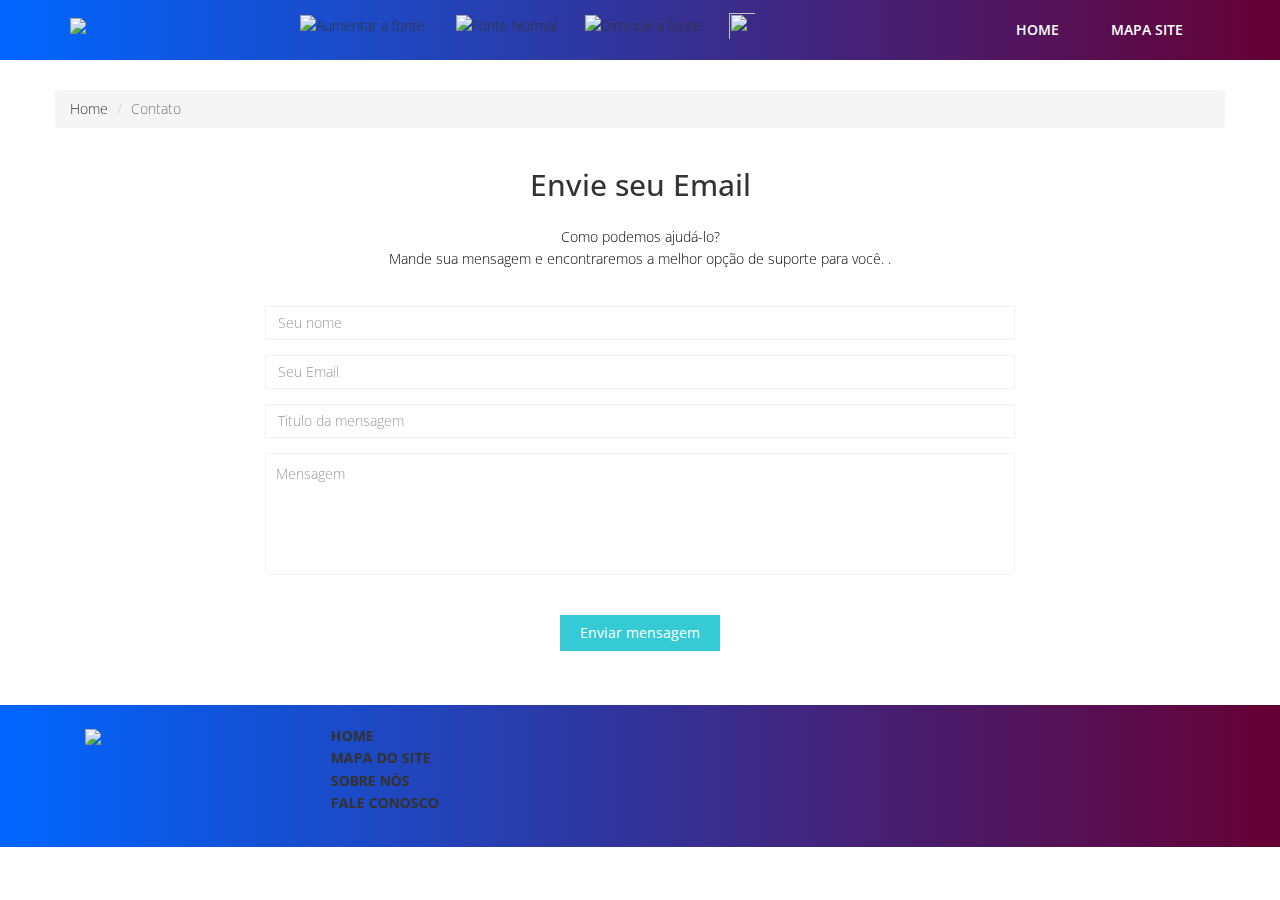
==== contato.html @ 739528aa "" ====
<!DOCTYPE html>
<html lang="en">

    <head>
        <meta charset="utf-8">
        <meta http-equiv="X-UA-Compatible" content="IE=edge">
        <meta name="viewport" content="width=device-width, initial-scale=1">
        <title>:: Contato Eventos ::</title>

        <!-- Bootstrap -->
        <link href="css/bootstrap.min.css" rel="stylesheet">
        <link rel="stylesheet" href="css/animate.css">
        <link rel="stylesheet" href="css/font-awesome.min.css">
        <link rel="stylesheet" href="css/font-awesome.css">
        <link rel="stylesheet" href="css/jquery.bxslider.css">
        <link rel="stylesheet" type="text/css" href="css/normalize.css" />
        <link rel="stylesheet" type="text/css" href="css/demo.css" />
        <link rel="stylesheet" type="text/css" href="css/set1.css" />
        <link href="css/overwrite.css" rel="stylesheet">
        <link href="css/style.css" rel="stylesheet">

    </head>

    <body>

        <nav class="navbar navbar-default navbar-fixed-top" role="navigation" style="background: linear-gradient(to right, #0066ff 0%, #660033 100%);">
            <div class="container" >

                <div class="navbar-header">



                    <img src="img/logo.png"/>
                    <img style="padding: 10px;margin: 5px;margin-left: 200px;" src="img/A.png" onclick="fonte('a')" title="Aumentar a fonte"/>
                    <img style="padding: 2px;margin: 10px;" src="img/A_fonte.png" onclick="fonte('n');" title="Fonte Normal" />
                    <img style="padding: 2px;margin: 10px;" src="img/A-.png" onclick="fonte('d');" title="Diminuir a fonte"/>
                    <img style="padding: 2px;margin: 10px;width: 30px;height: 30px; " src="img/daltonico_desativado.png" onclick="mudaEstilo();" onmouseover="this.src = 'img/daltonico_ativado.png'" title="Mudar tema para daltônicos (varias cores). Para monocormatismo, passe o mouse sobre os textos destacados." onmouseout="this.src = 'img/daltonico_desativado.png'"/>
                </div>
                <div  class="navbar-collapse collapse">




                    <ul class="nav nav-tabs"  role="tablist">



                        <li role="presentation" ><a href="index.html">Home</a></li>

                        <li role="presentation"><a href="mapa.html">Mapa Site</a></li>


                    </ul>

                </div>
            </div>
        </nav>

        <div class="container">
            <div class="row">
                <br/>    <br/> <br/><br/>

                <nav aria-label="breadcrumb">
                    <ol class="breadcrumb">
                        <li class="breadcrumb-item"><a href="index.html">Home</a></li>
                        <li class="breadcrumb-item active">Contato</li>
                    </ol>
                </nav>



            </div>
        </div>




        <section id="contact-page">
            <div class="container">
                <div class="center">
                    <h2>Envie seu Email</h2>
                    <p>Como podemos ajudá-lo?
                        <br/>
                        Mande sua mensagem e encontraremos a melhor opção de suporte para você. .</p>
                </div>
                <div class="row contact-wrap">
                    <div class="col-md-8 col-md-offset-2">
                        <div id="sendmessage">Sua mensagem foi enviada. Obrigado!</div>
                        <div id="errormessage"></div>
                        <form action="" method="post" role="form" class="contactForm">
                            <div class="form-group">
                                <input type="text" name="name" class="form-control" id="name" placeholder="Seu nome" data-rule="minlen:4" data-msg="Por favor, insira pelo menos 4 caracteres" />
                                <div class="validation"></div>
                            </div>
                            <div class="form-group">
                                <input type="email" class="form-control" name="email" id="email" placeholder="Seu Email" data-rule="email" data-msg="Por favor digite um email válido" />
                                <div class="validation"></div>
                            </div>
                            <div class="form-group">
                                <input type="text" class="form-control" name="subject" id="subject" placeholder="Titulo da mensagem" data-rule="minlen:4" data-msg="Por favor, insira pelo menos 8 caracteres sobre o assunto" />
                                <div class="validation"></div>
                            </div>
                            <div class="form-group">
                                <textarea class="form-control" name="message" id="message" rows="5" data-rule="required" data-msg="Por favor, escreva algo para nós" placeholder="Mensagem"></textarea>
                                <div class="validation"></div>
                            </div>

                            <div class="text-center"><button  onclick="" class="btn btn-primary btn-lg">Enviar mensagem</button></div>
                        </form>
                    </div>
                </div>


                <script type="text/javascript">


                    function sendMail() {
                        /*
                        
                        var link = "mailto:fabricio.leo20@gmail.com"
                                + "?cc=noguefl@yahoo.com.br.com"
                                + "&subject=" + escape(document.getElementById('subject').value +" " +document.getElementById('name').value)
                                + "&body=" + escape(document.getElementById('message').value)
                                ;

                        window.location.href = link;*/
        
                        alert("Email enviado!");
                        
                        document.getElementById('subject').value  ="";
                        document.getElementById('name').value ="";
                        document.getElementById('email').value  = "";
                        document.getElementById('message').value = ""; 
                        
                        
        
                    }


                </script>
                <!--/.row-->
            </div>
            <!--/.container-->
        </section>
        <!--/#contact-page-->

        <footer>

            <div class="inner-footer" >
                <div class="container">
                    <div class="row">

                    </div>
                </div>
            </div>

            <div class="last-div" style="background: linear-gradient(to right, #0066ff 0%, #660033 100%);">

                <div class="container">

                    <div class="social-network">
                        <div class="col-md-1 " style="margin-left:0px;">
                            <img src="img/logo.jpeg"/>
                        </div>
                    </div>

                    <div class="social-network">
                        <div class=""  style="margin-left: 250px;">
                            <a href="index.html"><i class="fa fa-home"></i><b>HOME</b></a><br/>
                            <a href="mapa.html"><i class="fa fa-sitemap"></i><b>MAPA DO SITE</b></a><br/>
                            <a href="sobre.html"><i class="fa fa-user"></i><b>SOBRE NÓS</b></a><br/>
                            <a href="contato.html"><i class="fa fa-phone"></i><b>FALE CONOSCO</b></a>
                        </div>
                    </div>
                </div>

                <div class="container" >
                    <div class="row" >
                        <ul class="social-network" >
                            <li><a href="#" data-placement="top" title="Facebook"><i class="fa fa-facebook fa-1x"></i></a></li>
                            <li><a href="#" data-placement="top" title="Instram"><i class="fa fa-instagram fa-1x"></i></a></li>
                            <li><a href="#" data-placement="top" title="Twitter"><i class="fa fa-twitter fa-1x"></i></a></li>                            
                            <li><a href="#" data-placement="top" title="YouTube"><i class="fa fa-youtube fa-1x"></i></a></li>
                        </ul>
                    </div>
                </div>

                <a href="" class="scrollup"><i class="fa fa-chevron-up"></i></a>

            </div>

        </footer>

        <!-- jQuery (necessary for Bootstrap's JavaScript plugins) -->
        <script src="js/jquery-2.1.1.min.js"></script>
        <!-- Include all compiled plugins (below), or include individual files as needed -->
        <script src="js/bootstrap.min.js"></script>
        <script src="js/wow.min.js"></script>
        <script src="js/jquery.easing.1.3.js"></script>
        <script src="js/jquery.isotope.min.js"></script>
        <script src="js/jquery.bxslider.min.js"></script>
        <script type="text/javascript" src="js/fliplightbox.min.js"></script>
        <script src="js/functions.js"></script>
        <script src="contactform/contactform.js"></script>

    </body>

</html>
---- css/demo.css ----
@font-face {
	font-weight: normal;
	font-style: normal;
	font-family: 'codropsicons';
	src:url('../fonts/codropsicons/codropsicons.eot');
	src:url('../fonts/codropsicons/codropsicons.eot?#iefix') format('embedded-opentype'),
		url('../fonts/codropsicons/codropsicons.woff') format('woff'),
		url('../fonts/codropsicons/codropsicons.ttf') format('truetype'),
		url('../fonts/codropsicons/codropsicons.svg#codropsicons') format('svg');
}

*, *:after, *:before { -webkit-box-sizing: border-box; box-sizing: border-box; }
.clearfix:before, .clearfix:after { display: table; content: ''; }
.clearfix:after { clear: both; }

body {
	background: #2f3238;
	color: #fff;
	font-weight: 400;
	font-size: 1em;
	font-family: 'Raleway', Arial, sans-serif;
}

a {
	outline: none;
	color: #3498db;
	text-decoration: none;
}

a:hover, a:focus {
	color: #528cb3;
}

section {
	padding: 1em;
	text-align: center;
}

.content {
	margin: 0 auto;
	max-width: 1000px;
	
}

.content > h2 {
	clear: both;
	margin: 0;
	padding: 4em 1% 0;
	color: #484B54;
	font-weight: 800;
	font-size: 1.5em;
}

.content > h2:first-child {
	padding-top: 0em;
}

/* Header */
.codrops-header {
	margin: 0 auto;
	padding: 4em 1em;
	text-align: center;
}

.codrops-header h1 {
	margin: 0;
	font-weight: 800;
	font-size: 4em;
	line-height: 1.3;
}

.codrops-header h1 span {
	display: block;
	padding: 0 0 0.6em 0.1em;
	color: #74777b;
	font-weight: 300;
	font-size: 45%;
}

/* Demo links */
.codrops-demos {
	clear: both;
	padding: 1em 0 0;
	text-align: center;
}

.content + .codrops-demos {
	padding-top: 5em;
}

.codrops-demos a {
	display: inline-block;
	margin: 0 5px;
	padding: 1em 1.5em;
	text-transform: uppercase;
	font-weight: bold;
}

.codrops-demos a:hover,
.codrops-demos a:focus,
.codrops-demos a.current-demo {
	background: #3c414a;
	color: #fff;
}

/* To Navigation Style */
.codrops-top {
	width: 100%;
	text-transform: uppercase;
	font-weight: 800;
	font-size: 0.69em;
	line-height: 2.2;
}

.codrops-top a {
	display: inline-block;
	padding: 1em 2em;
	text-decoration: none;
	letter-spacing: 1px;
}

.codrops-top span.right {
	float: right;
}

.codrops-top span.right a {
	display: block;
	float: left;
}

.codrops-icon:before {
	margin: 0 4px;
	text-transform: none;
	font-weight: normal;
	font-style: normal;
	font-variant: normal;
	font-family: 'codropsicons';
	line-height: 1;
	speak: none;
	-webkit-font-smoothing: antialiased;
}

.codrops-icon-drop:before {
	content: "\e001";
}

.codrops-icon-prev:before {
	content: "\e004";
}

/* Related demos */
.related {
	clear: both;
	padding: 6em 1em;
	font-size: 120%;
}

.related > a {
	display: inline-block;
	margin: 20px 10px;
	padding: 25px;
	border: 1px solid #4f7f90;
	text-align: center;
}

.related a:hover {
	border-color: #39545e;
}

.related a img {
	max-width: 100%;
	opacity: 0.8;
}

.related a:hover img,
.related a:active img {
	opacity: 1;
}

.related a h3 {
	margin: 0;
	padding: 0.5em 0 0.3em;
	max-width: 300px;
	text-align: left;
}

@media screen and (max-width: 25em) {
	.codrops-header {
		font-size: 75%;
	}
	.codrops-icon span {
		display: none;
	}
}
---- css/set1.css ----
@font-face {
	font-weight: normal;
	font-style: normal;
	font-family: 'feathericons';
	src:url('../fonts/feathericons/feathericons.eot?-8is7zf');
	src:url('../fonts/feathericons/feathericons.eot?#iefix-8is7zf') format('embedded-opentype'),
		url('../fonts/feathericons/feathericons.woff?-8is7zf') format('woff'),
		url('../fonts/feathericons/feathericons.ttf?-8is7zf') format('truetype'),
		url('../fonts/feathericons/feathericons.svg?-8is7zf#feathericons') format('svg');
}

.grid {
	position: relative;
	margin: 0 auto;
	padding: 1em 0 4em;
	max-width: 1000px;
	list-style: none;
	text-align: center;
	
}

/* Common style */
.grid figure {
	position: relative;
	float: left;
	overflow: hidden;
	margin: 10px 1%;
	min-width: 320px;
	max-width: 480px;
	max-height: 360px;
	width: 48%;
	background: #3085a3;
	text-align: center;
	cursor: pointer;
}

.grid figure img {
	position: relative;
	display: block;
	min-height: 100%;
	max-width: 100%;
	opacity: 0.8;
}

.grid figure figcaption {
	padding: 2em;
	color: #fff;
	text-transform: uppercase;
	font-size: 1.25em;
	-webkit-backface-visibility: hidden;
	backface-visibility: hidden;
}

.grid figure figcaption::before,
.grid figure figcaption::after {
	pointer-events: none;
}

.grid figure figcaption,
.grid figure figcaption > a {
	position: absolute;
	top: 0;
	left: 0;
	width: 100%;
	height: 100%;
}

/* Anchor will cover the whole item by default */
/* For some effects it will show as a button */
.grid figure figcaption > a {
	z-index: 1000;
	text-indent: 200%;
	white-space: nowrap;
	font-size: 0;
	opacity: 0;
}

.grid figure h2 {
	word-spacing: -0.15em;
	font-weight: 300;
}

.grid figure h2 span {
	font-weight: 800;
}

.grid figure h2,
.grid figure p {
	margin: 0;
}

.grid figure p {
	letter-spacing: 1px;
	font-size: 68.5%;
}

/* Individual effects */

/*---------------*/
/***** Lily *****/
/*---------------*/

figure.effect-lily img {
	max-width: none;
	width: -webkit-calc(100% + 50px);
	width: calc(100% + 50px);
	opacity: 0.7;
	-webkit-transition: opacity 0.35s, -webkit-transform 0.35s;
	transition: opacity 0.35s, transform 0.35s;
	-webkit-transform: translate3d(-40px,0, 0);
	transform: translate3d(-40px,0,0);
}

figure.effect-lily figcaption {
	text-align: left;
}

figure.effect-lily figcaption > div {
	position: absolute;
	bottom: 0;
	left: 0;
	padding: 2em;
	width: 100%;
	height: 50%;
}

figure.effect-lily h2,
figure.effect-lily p {
	-webkit-transform: translate3d(0,40px,0);
	transform: translate3d(0,40px,0);
}

figure.effect-lily h2 {
	-webkit-transition: -webkit-transform 0.35s;
	transition: transform 0.35s;
}

figure.effect-lily p {
	color: rgba(255,255,255,0.8);
	opacity: 0;
	-webkit-transition: opacity 0.2s, -webkit-transform 0.35s;
	transition: opacity 0.2s, transform 0.35s;
}

figure.effect-lily:hover img,
figure.effect-lily:hover p {
	opacity: 1;
}

figure.effect-lily:hover img,
figure.effect-lily:hover h2,
figure.effect-lily:hover p {
	-webkit-transform: translate3d(0,0,0);
	transform: translate3d(0,0,0);
}

figure.effect-lily:hover p {
	-webkit-transition-delay: 0.05s;
	transition-delay: 0.05s;
	-webkit-transition-duration: 0.35s;
	transition-duration: 0.35s;
}

/*---------------*/
/***** Sadie *****/
/*---------------*/

figure.effect-sadie figcaption::before {
	position: absolute;
	top: 0;
	left: 0;
	width: 100%;
	height: 100%;
	background: -webkit-linear-gradient(top, rgba(72,76,97,0) 0%, rgba(72,76,97,0.8) 75%);
	background: linear-gradient(to bottom, rgba(72,76,97,0) 0%, rgba(72,76,97,0.8) 75%);
	content: '';
	opacity: 0;
	-webkit-transform: translate3d(0,50%,0);
	transform: translate3d(0,50%,0);
}

figure.effect-sadie h2 {
	position: absolute;
	top: 50%;
	left: 0;
	width: 100%;
	color: #484c61;
	-webkit-transition: -webkit-transform 0.35s, color 0.35s;
	transition: transform 0.35s, color 0.35s;
	-webkit-transform: translate3d(0,-50%,0);
	transform: translate3d(0,-50%,0);
}

figure.effect-sadie figcaption::before,
figure.effect-sadie p {
	-webkit-transition: opacity 0.35s, -webkit-transform 0.35s;
	transition: opacity 0.35s, transform 0.35s;
}

figure.effect-sadie p {
	position: absolute;
	bottom: 0;
	left: 0;
	padding: 2em;
	width: 100%;
	opacity: 0;
	-webkit-transform: translate3d(0,10px,0);
	transform: translate3d(0,10px,0);
}

figure.effect-sadie:hover h2 {
	color: #fff;
	-webkit-transform: translate3d(0,-50%,0) translate3d(0,-40px,0);
	transform: translate3d(0,-50%,0) translate3d(0,-40px,0);
}

figure.effect-sadie:hover figcaption::before ,
figure.effect-sadie:hover p {
	opacity: 1;
	-webkit-transform: translate3d(0,0,0);
	transform: translate3d(0,0,0);
}

/*---------------*/
/***** Roxy *****/
/*---------------*/

figure.effect-roxy {
	background: -webkit-linear-gradient(45deg, #ff89e9 0%, #05abe0 100%);
	background: linear-gradient(45deg, #ff89e9 0%,#05abe0 100%);
}

figure.effect-roxy img {
	max-width: none;
	width: -webkit-calc(100% + 60px);
	width: calc(100% + 60px);
	-webkit-transition: opacity 0.35s, -webkit-transform 0.35s;
	transition: opacity 0.35s, transform 0.35s;
	-webkit-transform: translate3d(-50px,0,0);
	transform: translate3d(-50px,0,0);
}

figure.effect-roxy figcaption::before {
	position: absolute;
	top: 30px;
	right: 30px;
	bottom: 30px;
	left: 30px;
	border: 1px solid #fff;
	content: '';
	opacity: 0;
	-webkit-transition: opacity 0.35s, -webkit-transform 0.35s;
	transition: opacity 0.35s, transform 0.35s;
	-webkit-transform: translate3d(-20px,0,0);
	transform: translate3d(-20px,0,0);
}

figure.effect-roxy figcaption {
	padding: 3em;
	text-align: left;
}

figure.effect-roxy h2 {
	padding: 30% 0 10px 0;
}

figure.effect-roxy p {
	opacity: 0;
	-webkit-transition: opacity 0.35s, -webkit-transform 0.35s;
	transition: opacity 0.35s, transform 0.35s;
	-webkit-transform: translate3d(-10px,0,0);
	transform: translate3d(-10px,0,0);
}

figure.effect-roxy:hover img {
	opacity: 0.7;
	-webkit-transform: translate3d(0,0,0);
	transform: translate3d(0,0,0);
}

figure.effect-roxy:hover figcaption::before,
figure.effect-roxy:hover p {
	opacity: 1;
	-webkit-transform: translate3d(0,0,0);
	transform: translate3d(0,0,0);
}

/*---------------*/
/***** Bubba *****/
/*---------------*/

figure.effect-bubba {
	background: #9e5406;
}

figure.effect-bubba img {
	opacity: 0.7;
	-webkit-transition: opacity 0.35s;
	transition: opacity 0.35s;
}

figure.effect-bubba:hover img {
	opacity: 0.4;
}

figure.effect-bubba figcaption::before,
figure.effect-bubba figcaption::after {
	position: absolute;
	top: 30px;
	right: 30px;
	bottom: 30px;
	left: 30px;
	content: '';
	opacity: 0;
	-webkit-transition: opacity 0.35s, -webkit-transform 0.35s;
	transition: opacity 0.35s, transform 0.35s;
}

figure.effect-bubba figcaption::before {
	border-top: 1px solid #fff;
	border-bottom: 1px solid #fff;
	-webkit-transform: scale(0,1);
	transform: scale(0,1);
}

figure.effect-bubba figcaption::after {
	border-right: 1px solid #fff;
	border-left: 1px solid #fff;
	-webkit-transform: scale(1,0);
	transform: scale(1,0);
}

figure.effect-bubba h2 {
	padding-top: 30%;
	-webkit-transition: -webkit-transform 0.35s;
	transition: transform 0.35s;
	-webkit-transform: translate3d(0,-20px,0);
	transform: translate3d(0,-20px,0);
}

figure.effect-bubba p {
	padding: 20px 2.5em;
	opacity: 0;
	-webkit-transition: opacity 0.35s, -webkit-transform 0.35s;
	transition: opacity 0.35s, transform 0.35s;
	-webkit-transform: translate3d(0,20px,0);
	transform: translate3d(0,20px,0);
}

figure.effect-bubba:hover figcaption::before,
figure.effect-bubba:hover figcaption::after {
	opacity: 1;
	-webkit-transform: scale(1);
	transform: scale(1);
}

figure.effect-bubba:hover h2,
figure.effect-bubba:hover p {
	opacity: 1;
	-webkit-transform: translate3d(0,0,0);
	transform: translate3d(0,0,0);
}

/*---------------*/
/***** Romeo *****/
/*---------------*/

figure.effect-romeo {
	-webkit-perspective: 1000px;
	perspective: 1000px;
}

figure.effect-romeo img {
	-webkit-transition: opacity 0.35s, -webkit-transform 0.35s;
	transition: opacity 0.35s, transform 0.35s;
	-webkit-transform: translate3d(0,0,300px);
	transform: translate3d(0,0,300px);
}

figure.effect-romeo:hover img {
	opacity: 0.6;
	-webkit-transform: translate3d(0,0,0);
	transform: translate3d(0,0,0);
}

figure.effect-romeo figcaption::before,
figure.effect-romeo figcaption::after {
	position: absolute;
	top: 50%;
	left: 50%;
	width: 80%;
	height: 1px;
	background: #fff;
	content: '';
	-webkit-transition: opacity 0.35s, -webkit-transform 0.35s;
	transition: opacity 0.35s, transform 0.35s;
	-webkit-transform: translate3d(-50%,-50%,0);
	transform: translate3d(-50%,-50%,0);
}

figure.effect-romeo:hover figcaption::before {
	opacity: 0.5;
	-webkit-transform: translate3d(-50%,-50%,0) rotate(45deg);
	transform: translate3d(-50%,-50%,0) rotate(45deg);
}

figure.effect-romeo:hover figcaption::after {
	opacity: 0.5;
	-webkit-transform: translate3d(-50%,-50%,0) rotate(-45deg);
	transform: translate3d(-50%,-50%,0) rotate(-45deg);
}

figure.effect-romeo h2,
figure.effect-romeo p {
	position: absolute;
	top: 50%;
	left: 0;
	width: 100%;
	-webkit-transition: -webkit-transform 0.35s;
	transition: transform 0.35s;
}

figure.effect-romeo h2 {
	-webkit-transform: translate3d(0,-50%,0) translate3d(0,-150%,0);
	transform: translate3d(0,-50%,0) translate3d(0,-150%,0);
}

figure.effect-romeo p {
	padding: 0.25em 2em;
	-webkit-transform: translate3d(0,-50%,0) translate3d(0,150%,0);
	transform: translate3d(0,-50%,0) translate3d(0,150%,0);
}

figure.effect-romeo:hover h2 {
	-webkit-transform: translate3d(0,-50%,0) translate3d(0,-100%,0);
	transform: translate3d(0,-50%,0) translate3d(0,-100%,0);
}

figure.effect-romeo:hover p {
	-webkit-transform: translate3d(0,-50%,0) translate3d(0,100%,0);
	transform: translate3d(0,-50%,0) translate3d(0,100%,0);
}

/*---------------*/
/***** Layla *****/
/*---------------*/

figure.effect-layla {
	background: #18a367;
}

figure.effect-layla img {
	height: 390px;
}

figure.effect-layla figcaption {
	padding: 3em;
}

figure.effect-layla figcaption::before,
figure.effect-layla figcaption::after {
	position: absolute;
	content: '';
	opacity: 0;
}

figure.effect-layla figcaption::before {
	top: 50px;
	right: 30px;
	bottom: 50px;
	left: 30px;
	border-top: 1px solid #fff;
	border-bottom: 1px solid #fff;
	-webkit-transform: scale(0,1);
	transform: scale(0,1);
	-webkit-transform-origin: 0 0;
	transform-origin: 0 0;
}

figure.effect-layla figcaption::after {
	top: 30px;
	right: 50px;
	bottom: 30px;
	left: 50px;
	border-right: 1px solid #fff;
	border-left: 1px solid #fff;
	-webkit-transform: scale(1,0);
	transform: scale(1,0);
	-webkit-transform-origin: 100% 0;
	transform-origin: 100% 0;
}

figure.effect-layla h2 {
	padding-top: 26%;
	-webkit-transition: -webkit-transform 0.35s;
	transition: transform 0.35s;
}

figure.effect-layla p {
	padding: 0.5em 2em;
	text-transform: none;
	opacity: 0;
	-webkit-transform: translate3d(0,-10px,0);
	transform: translate3d(0,-10px,0);
}

figure.effect-layla img,
figure.effect-layla h2 {
	-webkit-transform: translate3d(0,-30px,0);
	transform: translate3d(0,-30px,0);
}

figure.effect-layla img,
figure.effect-layla figcaption::before,
figure.effect-layla figcaption::after,
figure.effect-layla p {
	-webkit-transition: opacity 0.35s, -webkit-transform 0.35s;
	transition: opacity 0.35s, transform 0.35s;
}

figure.effect-layla:hover img {
	opacity: 0.7;
	-webkit-transform: translate3d(0,0,0);
	transform: translate3d(0,0,0);
}

figure.effect-layla:hover figcaption::before,
figure.effect-layla:hover figcaption::after {
	opacity: 1;
	-webkit-transform: scale(1);
	transform: scale(1);
}

figure.effect-layla:hover h2,
figure.effect-layla:hover p {
	opacity: 1;
	-webkit-transform: translate3d(0,0,0);
	transform: translate3d(0,0,0);
}

figure.effect-layla:hover figcaption::after,
figure.effect-layla:hover h2,
figure.effect-layla:hover p,
figure.effect-layla:hover img {
	-webkit-transition-delay: 0.15s;
	transition-delay: 0.15s;
}

/*---------------*/
/***** Honey *****/
/*---------------*/

figure.effect-honey {
	background: #4a3753;
}

figure.effect-honey img {
	opacity: 0.9;
	-webkit-transition: opacity 0.35s;
	transition: opacity 0.35s;
}

figure.effect-honey:hover img {
	opacity: 0.5;
}

figure.effect-honey figcaption::before {
	position: absolute;
	bottom: 0;
	left: 0;
	width: 100%;
	height: 10px;
	background: #fff;
	content: '';
	-webkit-transform: translate3d(0,10px,0);
	transform: translate3d(0,10px,0);
}

figure.effect-honey h2 {
	position: absolute;
	bottom: 0;
	left: 0;
	padding: 1em 1.5em;
	width: 100%;
	text-align: left;
	-webkit-transform: translate3d(0,-30px,0);
	transform: translate3d(0,-30px,0);
}

figure.effect-honey h2 i {
	font-style: normal;
	opacity: 0;
	-webkit-transition: opacity 0.35s, -webkit-transform 0.35s;
	transition: opacity 0.35s, transform 0.35s;
	-webkit-transform: translate3d(0,-30px,0);
	transform: translate3d(0,-30px,0);
}

figure.effect-honey figcaption::before,
figure.effect-honey h2 {
	-webkit-transition: -webkit-transform 0.35s;
	transition: transform 0.35s;
}

figure.effect-honey:hover figcaption::before,
figure.effect-honey:hover h2,
figure.effect-honey:hover h2 i {
	opacity: 1;
	-webkit-transform: translate3d(0,0,0);
	transform: translate3d(0,0,0);
}

/*---------------*/
/***** Oscar *****/
/*---------------*/

figure.effect-oscar {
	background: -webkit-linear-gradient(45deg, #22682a 0%, #9b4a1b 40%, #3a342a 100%);
	background: linear-gradient(45deg, #22682a 0%,#9b4a1b 40%,#3a342a 100%);
}

figure.effect-oscar img {
	opacity: 0.9;
	-webkit-transition: opacity 0.35s;
	transition: opacity 0.35s;
}

figure.effect-oscar figcaption {
	padding: 3em;
	background-color: rgba(58,52,42,0.7);
	-webkit-transition: background-color 0.35s;
	transition: background-color 0.35s;
}

figure.effect-oscar figcaption::before {
	position: absolute;
	top: 30px;
	right: 30px;
	bottom: 30px;
	left: 30px;
	border: 1px solid #fff;
	content: '';
}

figure.effect-oscar h2 {
	margin: 20% 0 10px 0;
	-webkit-transition: -webkit-transform 0.35s;
	transition: transform 0.35s;
	-webkit-transform: translate3d(0,100%,0);
	transform: translate3d(0,100%,0);
}

figure.effect-oscar figcaption::before,
figure.effect-oscar p {
	opacity: 0;
	-webkit-transition: opacity 0.35s, -webkit-transform 0.35s;
	transition: opacity 0.35s, transform 0.35s;
	-webkit-transform: scale(0);
	transform: scale(0);
}

figure.effect-oscar:hover h2 {
	-webkit-transform: translate3d(0,0,0);
	transform: translate3d(0,0,0);
}

figure.effect-oscar:hover figcaption::before,
figure.effect-oscar:hover p {
	opacity: 1;
	-webkit-transform: scale(1);
	transform: scale(1);
}

figure.effect-oscar:hover figcaption {
	background-color: rgba(58,52,42,0);
}

figure.effect-oscar:hover img {
	opacity: 0.4;
}

/*---------------*/
/***** Marley *****/
/*---------------*/

figure.effect-marley figcaption {
	text-align: right;
}

figure.effect-marley h2,
figure.effect-marley p {
	position: absolute;
	right: 30px;
	left: 30px;
	padding: 10px 0;
}


figure.effect-marley p {
	bottom: 30px;
	line-height: 1.5;
	-webkit-transform: translate3d(0,100%,0);
	transform: translate3d(0,100%,0);
}

figure.effect-marley h2 {
	top: 30px;
	-webkit-transition: -webkit-transform 0.35s;
	transition: transform 0.35s;
	-webkit-transform: translate3d(0,20px,0);
	transform: translate3d(0,20px,0);
}

figure.effect-marley:hover h2 {
	-webkit-transform: translate3d(0,0,0);
	transform: translate3d(0,0,0);
}

figure.effect-marley h2::after {
	position: absolute;
	top: 100%;
	left: 0;
	width: 100%;
	height: 4px;
	background: #fff;
	content: '';
	-webkit-transform: translate3d(0,40px,0);
	transform: translate3d(0,40px,0);
}

figure.effect-marley h2::after,
figure.effect-marley p {
	opacity: 0;
	-webkit-transition: opacity 0.35s, -webkit-transform 0.35s;
	transition: opacity 0.35s, transform 0.35s;
}

figure.effect-marley:hover h2::after,
figure.effect-marley:hover p {
	opacity: 1;
	-webkit-transform: translate3d(0,0,0);
	transform: translate3d(0,0,0);
}

/*---------------*/
/***** Ruby *****/
/*---------------*/

figure.effect-ruby {
	background-color: #17819c;
}

figure.effect-ruby img {
	opacity: 0.7;
	-webkit-transition: opacity 0.35s, -webkit-transform 0.35s;
	transition: opacity 0.35s, transform 0.35s;
	-webkit-transform: scale(1.15);
	transform: scale(1.15);
}

figure.effect-ruby:hover img {
	opacity: 0.5;
	-webkit-transform: scale(1);
	transform: scale(1);
}

figure.effect-ruby h2 {
	margin-top: 20%;
	-webkit-transition: -webkit-transform 0.35s;
	transition: transform 0.35s;
	-webkit-transform: translate3d(0,20px,0);
	transform: translate3d(0,20px,0);
}

figure.effect-ruby p {
	margin: 1em 0 0;
	padding: 3em;
	border: 1px solid #fff;
	opacity: 0;
	-webkit-transition: opacity 0.35s, -webkit-transform 0.35s;
	transition: opacity 0.35s, transform 0.35s;
	-webkit-transform: translate3d(0,20px,0) scale(1.1);
	transform: translate3d(0,20px,0) scale(1.1);
} 

figure.effect-ruby:hover h2 {
	-webkit-transform: translate3d(0,0,0);
	transform: translate3d(0,0,0);
}

figure.effect-ruby:hover p {
	opacity: 1;
	-webkit-transform: translate3d(0,0,0) scale(1);
	transform: translate3d(0,0,0) scale(1);
}

/*---------------*/
/***** Milo *****/
/*---------------*/

figure.effect-milo {
	background: #2e5d5a;
}

figure.effect-milo img {
	max-width: none;
	width: -webkit-calc(100% + 60px);
	width: calc(100% + 60px);
	opacity: 1;
	-webkit-transition: opacity 0.35s, -webkit-transform 0.35s;
	transition: opacity 0.35s, transform 0.35s;
	-webkit-transform: translate3d(-30px,0,0) scale(1.12);
	transform: translate3d(-30px,0,0) scale(1.12);
	-webkit-backface-visibility: hidden;
	backface-visibility: hidden;
}

figure.effect-milo:hover img {
	opacity: 0.5;
	-webkit-transform: translate3d(0,0,0) scale(1);
	transform: translate3d(0,0,0) scale(1);
}

figure.effect-milo h2 {
	position: absolute;
	right: 0;
	bottom: 0;
	padding: 1em 1.2em;
}

figure.effect-milo p {
	padding: 0 10px 0 0;
	width: 50%;
	border-right: 1px solid #fff;
	text-align: right;
	opacity: 0;
	-webkit-transition: opacity 0.35s, -webkit-transform 0.35s;
	transition: opacity 0.35s, transform 0.35s;
	-webkit-transform: translate3d(-40px,0,0);
	transform: translate3d(-40px,0,0);
}

figure.effect-milo:hover p {
	opacity: 1;
	-webkit-transform: translate3d(0,0,0);
	transform: translate3d(0,0,0);
}

/*---------------*/
/***** Dexter *****/
/*---------------*/

figure.effect-dexter {
	background: -webkit-linear-gradient(top, rgba(37,141,200,1) 0%, rgba(104,60,19,1) 100%);
	background: linear-gradient(to bottom, rgba(37,141,200,1) 0%,rgba(104,60,19,1) 100%); 
}

figure.effect-dexter img {
	-webkit-transition: opacity 0.35s;
	transition: opacity 0.35s;
}

figure.effect-dexter:hover img {
	opacity: 0.4;
}

figure.effect-dexter figcaption::after {
	position: absolute;
	right: 30px;
	bottom: 30px;
	left: 30px;
	height: -webkit-calc(50% - 30px);
	height: calc(50% - 30px);
	border: 7px solid #fff;
	content: '';
	-webkit-transition: -webkit-transform 0.35s;
	transition: transform 0.35s;
	-webkit-transform: translate3d(0,-100%,0);
	transform: translate3d(0,-100%,0);
}

figure.effect-dexter:hover figcaption::after {
	-webkit-transform: translate3d(0,0,0);
	transform: translate3d(0,0,0);
}

figure.effect-dexter figcaption {
	padding: 3em;
	text-align: left;
}

figure.effect-dexter p {
	position: absolute;
	right: 60px;
	bottom: 60px;
	left: 60px;
	opacity: 0;
	-webkit-transition: opacity 0.35s, -webkit-transform 0.35s;
	transition: opacity 0.35s, transform 0.35s;
	-webkit-transform: translate3d(0,-100px,0);
	transform: translate3d(0,-100px,0);
}

figure.effect-dexter:hover p {
	opacity: 1;
	-webkit-transform: translate3d(0,0,0);
	transform: translate3d(0,0,0);
}

/*---------------*/
/***** Sarah *****/
/*---------------*/

figure.effect-sarah {
	background: #42b078;
}

figure.effect-sarah img {
	max-width: none;
	width: -webkit-calc(100% + 20px);
	width: calc(100% + 20px);
	-webkit-transition: opacity 0.35s, -webkit-transform 0.35s;
	transition: opacity 0.35s, transform 0.35s;
	-webkit-transform: translate3d(-10px,0,0);
	transform: translate3d(-10px,0,0);
	-webkit-backface-visibility: hidden;
	backface-visibility: hidden;
}

figure.effect-sarah:hover img {
	opacity: 0.4;
	-webkit-transform: translate3d(0,0,0);
	transform: translate3d(0,0,0);
}

figure.effect-sarah figcaption {
	text-align: left;
}

figure.effect-sarah h2 {
	position: relative;
	overflow: hidden;
	padding: 0.5em 0;
}

figure.effect-sarah h2::after {
	position: absolute;
	bottom: 0;
	left: 0;
	width: 100%;
	height: 3px;
	background: #fff;
	content: '';
	-webkit-transition: -webkit-transform 0.35s;
	transition: transform 0.35s;
	-webkit-transform: translate3d(-100%,0,0);
	transform: translate3d(-100%,0,0);
}

figure.effect-sarah:hover h2::after {
	-webkit-transform: translate3d(0,0,0);
	transform: translate3d(0,0,0);
}

figure.effect-sarah p {
	padding: 1em 0;
	opacity: 0;
	-webkit-transition: opacity 0.35s, -webkit-transform 0.35s;
	transition: opacity 0.35s, transform 0.35s;
	-webkit-transform: translate3d(100%,0,0);
	transform: translate3d(100%,0,0);
}

figure.effect-sarah:hover p {
	opacity: 1;
	-webkit-transform: translate3d(0,0,0);
	transform: translate3d(0,0,0);
}

/*---------------*/
/***** Zoe *****/
/*---------------*/

figure.effect-zoe figcaption {
	top: auto;
	bottom: 0;
	padding: 1em;
	height: 3.75em;
	background: #fff;
	color: #3c4a50;
	-webkit-transition: -webkit-transform 0.35s;
	transition: transform 0.35s;
	-webkit-transform: translate3d(0,100%,0);
	transform: translate3d(0,100%,0);
}

figure.effect-zoe h2 {
	float: left;
}

figure.effect-zoe p.icon-links a {
	float: right;
	color: #3c4a50;
	font-size: 1.4em;
}

figure.effect-zoe:hover p.icon-links a:hover,
figure.effect-zoe:hover p.icon-links a:focus {
	color: #252d31;
}

figure.effect-zoe p.description {
	position: absolute;
	bottom: 5em;
	padding: 2em;
	color: #fff;
	text-transform: none;
	font-size: 90%;
	opacity: 0;
	-webkit-transition: opacity 0.35s;
	transition: opacity 0.35s;
	-webkit-backface-visibility: hidden; /* Fix for Chrome 37.0.2062.120 (Mac) */
}

figure.effect-zoe h2,
figure.effect-zoe p.icon-links a {
	-webkit-transition: -webkit-transform 0.35s;
	transition: transform 0.35s;
	-webkit-transform: translate3d(0,200%,0);
	transform: translate3d(0,200%,0);
}

figure.effect-zoe p.icon-links a span::before {
	display: inline-block;
	padding: 8px 10px;
	font-family: 'feathericons';
	speak: none;
	-webkit-font-smoothing: antialiased;
	-moz-osx-font-smoothing: grayscale;
}

.icon-eye::before {
	content: '\e000';
}

.icon-paper-clip::before {
	content: '\e001';
}

.icon-heart::before {
	content: '\e024';
}

figure.effect-zoe h2 {
	display: inline-block;
}

figure.effect-zoe:hover p.description {
	opacity: 1;
}

figure.effect-zoe:hover figcaption,
figure.effect-zoe:hover h2,
figure.effect-zoe:hover p.icon-links a {
	-webkit-transform: translate3d(0,0,0);
	transform: translate3d(0,0,0);
}

figure.effect-zoe:hover h2 {
	-webkit-transition-delay: 0.05s;
	transition-delay: 0.05s;
}

figure.effect-zoe:hover p.icon-links a:nth-child(3) {
	-webkit-transition-delay: 0.1s;
	transition-delay: 0.1s;
}

figure.effect-zoe:hover p.icon-links a:nth-child(2) {
	-webkit-transition-delay: 0.15s;
	transition-delay: 0.15s;
}

figure.effect-zoe:hover p.icon-links a:first-child {
	-webkit-transition-delay: 0.2s;
	transition-delay: 0.2s;
}

/*---------------*/
/***** Chico *****/
/*---------------*/

figure.effect-chico img {
	-webkit-transition: opacity 0.35s, -webkit-transform 0.35s;
	transition: opacity 0.35s, transform 0.35s;
	-webkit-transform: scale(1.12);
	transform: scale(1.12);
}

figure.effect-chico:hover img {
	opacity: 0.5;
	-webkit-transform: scale(1);
	transform: scale(1);
}

figure.effect-chico figcaption {
	padding: 3em;
}

figure.effect-chico figcaption::before {
	position: absolute;
	top: 30px;
	right: 30px;
	bottom: 30px;
	left: 30px;
	border: 1px solid #fff;
	content: '';
	-webkit-transform: scale(1.1);
	transform: scale(1.1);
}

figure.effect-chico figcaption::before,
figure.effect-chico p {
	opacity: 0;
	-webkit-transition: opacity 0.35s, -webkit-transform 0.35s;
	transition: opacity 0.35s, transform 0.35s;
}

figure.effect-chico h2 {
	padding: 20% 0 20px 0;
}

figure.effect-chico p {
	margin: 0 auto;
	max-width: 200px;
	-webkit-transform: scale(1.5);
	transform: scale(1.5);
}

figure.effect-chico:hover figcaption::before,
figure.effect-chico:hover p {
	opacity: 1;
	-webkit-transform: scale(1);
	transform: scale(1);
}

@media screen and (max-width: 50em) {
	.content {
		padding: 0 10px;
		text-align: center;
	}
	.grid figure {
		display: inline-block;
		float: none;
		margin: 10px auto;
		width: 100%;
	}
}
---- css/overwrite.css ----
select,
textarea,
input[type="text"],
input[type="password"],
input[type="datetime"],
input[type="datetime-local"],
input[type="date"],
input[type="month"],
input[type="time"],
input[type="week"],
input[type="number"],
input[type="email"],
input[type="url"],
input[type="search"],
input[type="tel"],
input[type="color"],
.uneditable-input {
  -webkit-border-radius: 0;
     -moz-border-radius: 0;
          border-radius: 0;
}


input.input-block-level{
	padding:20px;
}

.input-append input,
.input-prepend input,
.input-append select,
.input-prepend select,
.input-append .uneditable-input,
.input-prepend .uneditable-input {
  -webkit-border-radius: 0 0 0 0;
     -moz-border-radius: 0 0 0 0;
          border-radius: 0 0 0 0;
}

.input-prepend .add-on:first-child,
.input-prepend .btn:first-child {
  -webkit-border-radius: 0 0 0 0;
     -moz-border-radius: 0 0 0 0;
          border-radius: 0 0 0 0;
}

.input-append input,
.input-append select,
.input-append .uneditable-input {
  -webkit-border-radius: 0 0 0 0;
     -moz-border-radius: 0 0 0 0;
          border-radius: 0 0 0 0;
}

.input-append input + .btn-group .btn:last-child,
.input-append select + .btn-group .btn:last-child,
.input-append .uneditable-input + .btn-group .btn:last-child {
  -webkit-border-radius: 0 0 0 0;
     -moz-border-radius: 0 0 0 0;
          border-radius: 0 0 0 0;
}


.input-append .add-on:last-child,
.input-append .btn:last-child,
.input-append .btn-group:last-child > .dropdown-toggle {
  -webkit-border-radius: 0 0 0 0;
     -moz-border-radius: 0 0 0 0;
          border-radius: 0 0 0 0;
}

.input-prepend.input-append input,
.input-prepend.input-append select,
.input-prepend.input-append .uneditable-input {
  -webkit-border-radius: 0;
     -moz-border-radius: 0;
          border-radius: 0;
}

.input-prepend.input-append input + .btn-group .btn,
.input-prepend.input-append select + .btn-group .btn,
.input-prepend.input-append .uneditable-input + .btn-group .btn {
  -webkit-border-radius: 0 0 0 0;
     -moz-border-radius: 0 0 0 0;
          border-radius: 0 0 0 0;
}

.input-prepend.input-append .add-on:first-child,
.input-prepend.input-append .btn:first-child {
  margin-right: -1px;
  -webkit-border-radius: 0 0 0 0;
     -moz-border-radius: 0 0 0 0;
          border-radius: 0 0 0 0;
}

.input-prepend.input-append .add-on:last-child,
.input-prepend.input-append .btn:last-child {
  margin-left: -1px;
  -webkit-border-radius: 0 0 0 0;
     -moz-border-radius: 0 0 0 0;
          border-radius: 0 0 0 0;
}

textarea:focus,
input[type="text"]:focus,
input[type="password"]:focus,
input[type="datetime"]:focus,
input[type="datetime-local"]:focus,
input[type="date"]:focus,
input[type="month"]:focus,
input[type="time"]:focus,
input[type="week"]:focus,
input[type="number"]:focus,
input[type="email"]:focus,
input[type="url"]:focus,
input[type="search"]:focus,
input[type="tel"]:focus,
input[type="color"]:focus,
.uneditable-input:focus {
  outline: 0;
  outline: thin dotted \9;
  /* IE6-9 */

}

input.search-query {
  margin-bottom: 0;
  -webkit-border-radius: 0 0 0 0;
     -moz-border-radius: 0 0 0 0;
          border-radius: 0 0 0 0;
}

.form-search .input-append .search-query {
  -webkit-border-radius: 0 0 0 0;
     -moz-border-radius: 0 0 0 0;
          border-radius: 0 0 0 0;
}

.form-search .input-append .btn {
  -webkit-border-radius: 0 0 0 0;
     -moz-border-radius: 0 0 0 0;
          border-radius: 0 0 0 0;
}

.form-search .input-prepend .search-query {
  -webkit-border-radius: 0 0 0 0;
     -moz-border-radius: 0 0 0 0;
          border-radius: 0 0 0 0;
}

.form-search .input-prepend .btn {
  -webkit-border-radius: 0 0 0 0;
     -moz-border-radius: 0 0 0 0;
          border-radius: 0 0 0 0;
}

.table-bordered {
  -webkit-border-radius: 0 0 0 0;
     -moz-border-radius: 0 0 0 0;
          border-radius: 0 0 0 0;
}


.dropdown-menu {
  *border-right-width: 0;
  *border-bottom-width: 0;
  -webkit-border-radius: 0;
     -moz-border-radius: 0;
          border-radius: 0;

}

.dropdown-submenu > .dropdown-menu {
  -webkit-border-radius: 0 0 0 0;
     -moz-border-radius: 0 0 0 0;
          border-radius: 0 0 0 0;
}

.dropup .dropdown-submenu > .dropdown-menu {
  -webkit-border-radius: 0 0 0 0;
     -moz-border-radius: 0 0 0 0;
          border-radius: 0 0 0 0;
}


/* === bootstrap button === */


.btn {
  text-shadow: none;
  background-image:none;
  border-color: none;
  border-bottom-color: none;
  -webkit-box-shadow: none;
     -moz-box-shadow: none;
          box-shadow: none;
}

.btn {
	outline:0;
  -webkit-border-radius: 0;
     -moz-border-radius: 0;
          border-radius: 0;
}


a.btn,.btn:focus {
	outline:0;
	
}

.btn-medium {
  -webkit-border-radius: 0;
     -moz-border-radius: 0;
          border-radius: 0;
}

.btn-lg {
  -webkit-border-radius: 0;
     -moz-border-radius: 0;
          border-radius: 0;
}

.btn-sm {
  -webkit-border-radius: 0;
     -moz-border-radius: 0;
          border-radius: 0;
}

.btn-xs {
  -webkit-border-radius: 0;
     -moz-border-radius: 0;
          border-radius: 0;
}


.btn-default {
  color: #333333;
  background-color: #f8f8f8;
}


.btn-theme {
  color:#fff;
}

.btn-theme:hover,.btn-theme:focus,.btn-theme:active{
   color:#fff;
}
---- css/style.css ----
/*
    Theme Name: eNno
    Theme URL: https://bootstrapmade.com/enno-free-simple-bootstrap-template/
    Author: BootstrapMade
    Author URL: https://bootstrapmade.com
*/
/* ==== Google font ==== */
@import url(https://fonts.googleapis.com/css?family=Open+Sans:400,300,700,600);
@import url('font-awesome.css');
/* ==== overwrite bootstrap standard ==== */
@import url('overwrite.css');
@import url('animate.css');

body {
	font-family:'Open Sans', Arial, sans-serif;
	font-size:14px;
	font-weight:300;
	line-height:1.6em;
	color:#333;
	background-color:#fff;
}

hi,h2,h3,h4,h5,h6 {
	color:#333;
	line-height:1.1em;
}

p {
	color:#8a8d94;
}
a {
    text-decoration:none;
    transition: all 0.1s ease-in-out;
    -moz-transition: all 0.1s ease-in-out;
    -webkit-transition: all 0.1s ease-in-out;
    -o-transition: all 0.1s ease-in-out;
    outline: none;
	color:#333;
}
a:hover {
  text-decoration: none;
  color:#36CBD4;	
}

hr {
	margin-top:20px;
	margin-bottom:40px;
}
.navbar-brand {
  float: left;
  height: 50px;
  padding: 15px 15px;
  font-size: 30px;
  line-height: 20px;
}
a.navbar-brand span {
	color:#fff;
	font-size:35px;	
}

.navbar-collapse {
	float:right;
	padding-right: 15px;
	padding-left: 15px;
	overflow-x: visible;
	-webkit-overflow-scrolling: touch;
	border-top: 0;
	
}
.navbar-fixed-top {
  top: 0;
  border-width: 0 0 0;
  background-color:#0db4be;
}
.nav-tabs {
  border-bottom:0; 
}
.nav > li > a {
  position: relative;
  display: block;
  padding: 20px 25px;
}
.nav-tabs > li > a {
  margin-right: 2px;
  line-height: 1.42857143;
  border: 0;
  border-radius: 0 0 0 0;
  text-transform:uppercase;
  font-weight:600;
  color:#fff;
}
.nav-tabs > li > a:hover {
	background-color: #36CBD4;
}
.nav-tabs > li.active > a {
	color: #fff;
  cursor: default;
  background-color:#36CBD4;
  border: 0;
  border-bottom-color: transparent;

}
.nav-tabs > li.active > a:hover {
	color: #fff;
	border: 0;
	background-color: #36CBD4;
	cursor: pointer;
}

.nav-tabs > li {
    margin-bottom: 0;
}

.slider {
	margin-top:110px;
	background-color:#;
	
}
.bxslider li {
	margin-left:40px;

}

.content {
	margin-top:20px;
}

.text-center {
	text-align:center;
	margin-top:30px;
}
.text-center p {
	color:#8a8d94;
	font-size:15px;
	
}

.box {
	text-align:center;
}

.icon {
	color:#36CBD4;
	margin-top:30px;
	margin-bottom:30px;
}
.ficon  {
	margin-top:30px;
	margin-bottom:30px;
}
.ficon i {
	color:#36CBD4;	
}
.ficon a {
	color:#333;
}
.ficon a:hover {
	color:#eee;
}
.btn {
	color:#333;
  display: inline-block;
  padding: 10px 20px;
  margin-bottom: 0;
  font-size: 14px;
  font-weight: normal;
  line-height: 1.42857143;
  text-align: center;
  white-space: nowrap;
  vertical-align: middle;
  -ms-touch-action: manipulation;
      touch-action: manipulation;
  cursor: pointer;
  -webkit-user-select: none;
     -moz-user-select: none;
      -ms-user-select: none;
          user-select: none;
  background-image: none;
  border: 1px solid transparent;
  border-radius: 0;
}

.btn:hover {
  color: #fff;
  text-decoration: none;
  background-color: #36CBD4;
  transition: all 0.3s ease-in-out;
  -moz-transition: all 0.3s ease-in-out;
  -webkit-transition: all 0.3s ease-in-out;
  -o-transition: all 0.3s ease-in-out;
}

.btn-default {
  color: #fff;
  background-color: #fff;
  border-color: #ccc;
}

.btn-primary {
  padding: 8px 20px;
  background: #36CBD4;
  color: #fff;
  border:none;
  margin-top: 10px;
}

.btn-primary:hover, 
.btn-primary:focus{
  background: #36CBD4;
  outline: none;
  box-shadow: none;
} 

.btn-transparent {
  border: 3px solid #fff;
  background: transparent;
  color: #fff;
}

.btn-transparent:hover {
  border-color: rgba(255, 255, 255, 0.5);
}
/* --- Services --- */
.service {
	margin-top:80px;
}

.services {
	text-align:center;
	margin-bottom:30px;
	margin-top:-50px;
	padding:50px;
	
}
/* --- Blog --- */
.blogs {
	margin-top:110px;
}

.page-header {
  padding-bottom: 9px;
  margin: 20px 0 20px;
  border-bottom: 1px solid #eee;
  border-top: 1px solid #eee;
  border-right: 1px solid #eee;
  border-left: 1px solid #eee;
  margin-top:50px;
}

.blog h5 {
	color:#000;
	margin-left:20px;
	text-transform:uppercase;
	margin-top:10px;
}
.blog img {
	margin-top:10px;
	margin-bottom:10px;	
}

.blog h3,p {
	color:#000;
	padding:15px;
}
.blog .ficon {
	text-align:center;
	margin-bottom:30px;
}
.blog .ficon a:hover {
	color:#36CBD4;
}

.form-search .form-control {
	margin-top:50px;	
}

.media h4 {
	color:#000;
	margin-bottom:30px;
}
.media-body .ficon {
	float:right;
	margin-right:30px;
}
.media-body .ficon a:hover {
	color:#36CBD4;
}
.media-body h4 {
	color:#000;

}
.media-list {
  padding-left: 0;
  list-style: none;
  margin-left:90px;
  margin-bottom:20px;
}

.panel {
	margin-top:20px;
  margin-bottom: 20px;
  background-color: #fff;
  border:#eee 1px solid transparent;
  border-radius: 0;
   -webkit-box-shadow: none;
          box-shadow: none;
}
.panel-heading {
  padding: 10px 15px;
  border-bottom: 1px solid transparent;
  border-top-left-radius: 0;
  border-top-right-radius: 0;
  text-align:center; 
}

.panel-default {
  border-color: #eee;
  border-bottom-color:#eee;
}
.panel-default > .panel-heading {
  color: #fff;
  background-color: #36CBD4;
  border-color: #eee;
}
.panel-default > .panel-heading + .panel-collapse > .panel-body {
  border-top-color: #eee;
   border-bottom-color:#eee;
}
.panel-default > .panel-footer + .panel-collapse > .panel-body {
  border-bottom-color: #eee;
}

.list-group h5 {
	color:#fff;
	text-align:center;
	margin-bottom:-5px;
	background:#50c0e9;
	
	padding:15px 20px;
}
.list-group-item {
  position: relative;
  display: block;
  padding: 10px 15px;
  margin-bottom: -1px;
  background-color: #fff;
  border: 1px solid #eee;
  color:#000;
}
.list-group-item:first-child {
  border-top-left-radius: 0;
  border-top-right-radius: 0;
}
.list-group-item:last-child {
  margin-bottom: 0;
  border-bottom-right-radius: 0;
  border-bottom-left-radius: 0;
}
.list-group-item > .badge {
  float: right;
  border-radius:0;
  background-color:#fff;
  color:#000;
}
.embed-responsive  {
	margin-top:-100px;
	margin-bottom:50px;
}
.popular-tags h5 {
	color:#36CBD4;
	margin-bottom:30px;
	text-align:center;
}
.popular-tags ul.tags {
	list-style:none;
	margin:0;
	margin-left: 0;
	padding-left:0;
	
}
.popular-tags ul.tags li {
	margin:0 5px 15px 0;
	display:inline-block;
}
.popular-tags ul.tags li a {
	background:#eee;
	color:#333;
	padding:5px 10px;
}
.popular-tags ul.tags li a:hover {
	text-decoration:none;
	color:#fff;
	background-color:#36CBD4;
}

/* --- Portfolio --- */
.portfolios {
	margin-top:110px;
}

.portfolio {
	margin-top:30px;

}
.portfolio-2 {
	margin-top:30px;
	margin-bottom:50px;
}

.flipLightBox img {
	margin-top:20px;

}

/* --- Map --- */
.map{
	position:relative;
	margin-top:50px;
	margin-bottom:40px;
}

/* google map */
#google-map{
    position:relative;
    height: 400px;
}


#contact-page{
  padding-top: 0;
  background:#fff;
}

#contact-page .contact-form 
.form-group label {
  color: #4E4E4E;
  font-size: 16px;
  font-weight: 300;
}

.form-group .form-control {
  padding: 7px 12px;
  border-color:#f2f2f2;
  box-shadow: none;
}

textarea#message{
  resize: none;
  padding: 10px;
}

#contact-page .contact-wrap {
  margin-top: 20px;
}

.validation {
    color: red;
    display:none;
    margin: 0 0 20px;
    font-weight:400;
    font-size:13px;
}

#sendmessage {
    color: green;
    border:1px solid green;
    display:none;
    text-align:center;
    padding:15px;
    font-weight:600;
    margin-bottom:15px;
}

#errormessage {
    color: red;
    display:none;
    border:1px solid red;
    text-align:center;
    padding:15px;
    font-weight:600;
    margin-bottom:15px;
}

#sendmessage.show, #errormessage.show, .show {
	display:block;
}

/*=========================
  Footer
 ================= */

footer {
  background: #fff;
}

.inner-footer  ul li,a  {
	list-style:none;
}
.widgetheading {
  font-size: 20px;
  color: #000;
  font-weight: 600;
  margin-top: 40px;
  margin-bottom: 40px; 
}
.f-about a h1 {
	text-align:center;
	margin-top: 40px;
	margin-bottom: 40px;
	color: #0db4be;	
}
.f-about a h1 span {
	color: #0db4be;	
}
.f-about p {
  font-size: 14px;
  color: #8a8d94;
 
}
.l-posts h3 {
	margin-left:40px;
}
.l-posts li a {
  font-size: 14px;
  color: #8a8d94;
  margin: 0;
  font-weight: 300;
  border-bottom: 1px solid #f6f6f6;
  padding-bottom: 10px;
  margin-bottom: 10px;
  display: block;
}

.l-posts li a:hover  {
  color: #0db4be;
}

.f-contact p {
  font-size: 14px;
  color: #8a8d94;
  margin: 0;
  
  font-weight: 300;
  margin-bottom: 15px;
}

.f-contact i {
  color: #56595f;
  font-size: 16px;
  margin-right: 10px;
}

.f-contact a:hover p{
  color: #0db4be;
}
.last-div {
	margin-top:40px;
    background: #0db4be;
    padding: 20px 0;
    position: relative;
}

.copyright {
    font-size: 14px;
    color: #fff;
    margin: 0;   
    font-weight: 300;
    float: left;
}
.copyright a{
    color: #fff;
}
.copyright a:hover {
    text-decoration: underline;
    color: #36CBD4;
}

ul.social-network {
	list-style:none;
	margin-top:-20px;
	float:right;
	font-size:18px;	
	margin-right:20px;
}

ul.social-network li {
	display:inline;
	margin: 0 15px;
	color:#73f4fc;
}
ul.social-network li a {	
	color:#73f4fc;	
}
ul.social-network li a:hover {	
	color:#fff;	
}

a.scrollup{
    color:#fff;
	height:55px;
	width:55px;
	font-size:22px;
	line-height:50px;
	text-align:center;
	text-decoration:none;
	position:fixed;
	bottom:10px;
	right:40px;	
	opacity:0,5;
	border-radius:50%;
	z-index:999;
}
a.scrollup:hover{
	opacity:1;
	background-color:#36CBD4;
	color:#fff;;	
}
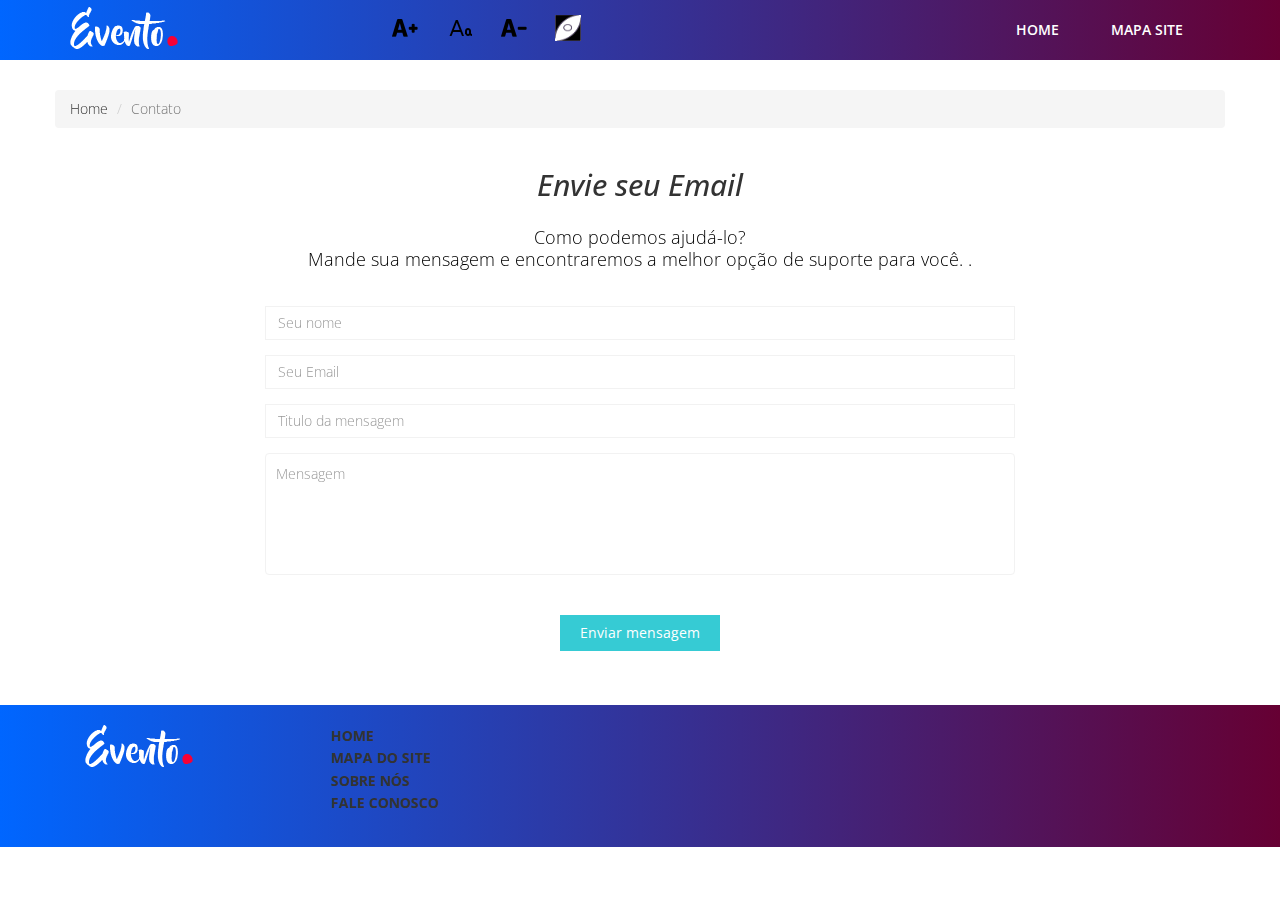
==== commit 0a67e87d: "" ====
--- a/contato.html
+++ b/contato.html
@@ -18,10 +18,106 @@
         <link rel="stylesheet" type="text/css" href="css/set1.css" />
         <link href="css/overwrite.css" rel="stylesheet">
         <link href="css/style.css" rel="stylesheet">
+        <script type="text/javascript">
+
+
+            var tamanhotexto = new Number();
+
+            var tamanhotexto = 18;
+
+
+            window.onload = function () {
+
+                // alert(tamanhotexto);
+            }
+
+            function tamanhooriginal() {
+                document.getElementById("conteudo").style.fontSize = tamanhotexto + 'px';
+                //   alert(tamanhotexto);
+            }
+
+            function fonte(e) {
+                var elemento = document.getElementById("conteudo");
+
+
+                var atual = elemento.style.fontSize;
+
+                //  alert(atual);
+
+                if (e == 'a') {
+                    atual = parseInt(atual) + 2 + 'px';
+                    //   alert(e);
+                    elemento.style.fontSize = atual;
+                    $('em').css('fontSize', atual);
+                    $('p').css('fontSize', atual);
+                } else if (e == 'd') {
+                    atual = parseInt(atual) - 2 + 'px';
+                    elemento.style.fontSize = atual;
+                    $('p').css('fontSize', atual);
+                    $('em').css('fontSize', atual);
+                } else if (e == 'n') {
+                    atual = 18 + 'px';
+                    elemento.style.fontSize = atual;
+                    $('p').css('fontSize', atual);
+                    $('em').css('fontSize', atual);
+                }
+
+
+
+            }
+
+
+            var controle = 1;
+            function mudaEstilo() {
+                //var objDiv = document.getElementsByTagName("em");
+                if (controle == '1') {
+                    controle++;
+
+                    $('em').css('background-color', '#ff8080');
+                    $('em').css('color', '#black');
+                    $('p').css('background-color', '#ff8080');
+                    $('p').css('color', '#black');
+
+                    //     objDiv.style.color = "black";
+                    //   objDiv.style.background = "#ff8080";
+                } else if (controle == '2') {
+                    controle++;
+                    $('em').css('background-color', '#b3ffb3');
+                    $('em').css('color', '#black');
+                    $('p').css('background-color', '#b3ffb3');
+                    $('p').css('color', '#black')
+                    //   objDiv.style.color = "black";
+                    // objDiv.style.background = "#b3ffb3";
+                } else if (controle == '3') {
+                    controle++;
+
+                    $('em').css('background-color', '#b3b3b3');
+                    $('em').css('color', '#black');
+                    $('p').css('background-color', '#b3b3b3');
+                    $('p').css('color', '#black');
+                    // objDiv.style.color = "black";
+                    //  objDiv.style.background = "#b3b3b3";
+                } else {
+                    controle = 1;
+
+                    $('em').css('background-color', 'white');
+                    $('em').css('color', '#black');
+                    $('p').css('background-color', 'white');
+                    $('p').css('color', '#black');
+                    // objDiv.style.color = "black";
+                    //  objDiv.style.background = "white";
+                }
+
+
+            }
+
+
+
+        </script>
 
     </head>
 
-    <body>
+    <body onload="tamanhooriginal();">
 
         <nav class="navbar navbar-default navbar-fixed-top" role="navigation" style="background: linear-gradient(to right, #0066ff 0%, #660033 100%);">
             <div class="container" >
@@ -30,7 +126,7 @@
 
 
 
-                    <img src="img/logo.png"/>
+                    <a href="index.html">  <img src="img/logo.png" /></a>   
                     <img style="padding: 10px;margin: 5px;margin-left: 200px;" src="img/A.png" onclick="fonte('a')" title="Aumentar a fonte"/>
                     <img style="padding: 2px;margin: 10px;" src="img/A_fonte.png" onclick="fonte('n');" title="Fonte Normal" />
                     <img style="padding: 2px;margin: 10px;" src="img/A-.png" onclick="fonte('d');" title="Diminuir a fonte"/>
@@ -78,10 +174,12 @@
         <section id="contact-page">
             <div class="container">
                 <div class="center">
-                    <h2>Envie seu Email</h2>
-                    <p>Como podemos ajudá-lo?
-                        <br/>
-                        Mande sua mensagem e encontraremos a melhor opção de suporte para você. .</p>
+                    <div id="conteudo">
+                        <h2><em>Envie seu Email</em></h2>
+                        <p>Como podemos ajudá-lo?
+                            <br/>
+                            Mande sua mensagem e encontraremos a melhor opção de suporte para você. .</p>
+                    </div>
                 </div>
                 <div class="row contact-wrap">
                     <div class="col-md-8 col-md-offset-2">
@@ -116,24 +214,24 @@
 
                     function sendMail() {
                         /*
-                        
-                        var link = "mailto:fabricio.leo20@gmail.com"
-                                + "?cc=noguefl@yahoo.com.br.com"
-                                + "&subject=" + escape(document.getElementById('subject').value +" " +document.getElementById('name').value)
-                                + "&body=" + escape(document.getElementById('message').value)
-                                ;
-
-                        window.location.href = link;*/
-        
+                         
+                         var link = "mailto:fabricio.leo20@gmail.com"
+                         + "?cc=noguefl@yahoo.com.br.com"
+                         + "&subject=" + escape(document.getElementById('subject').value +" " +document.getElementById('name').value)
+                         + "&body=" + escape(document.getElementById('message').value)
+                         ;
+                         
+                         window.location.href = link;*/
+
                         alert("Email enviado!");
-                        
-                        document.getElementById('subject').value  ="";
-                        document.getElementById('name').value ="";
-                        document.getElementById('email').value  = "";
-                        document.getElementById('message').value = ""; 
-                        
-                        
-        
+
+                        document.getElementById('subject').value = "";
+                        document.getElementById('name').value = "";
+                        document.getElementById('email').value = "";
+                        document.getElementById('message').value = "";
+
+
+
                     }
 
 
@@ -160,7 +258,7 @@
 
                     <div class="social-network">
                         <div class="col-md-1 " style="margin-left:0px;">
-                            <img src="img/logo.jpeg"/>
+                            <a href="index.html">  <img src="img/logo.png" /></a>
                         </div>
                     </div>
 
